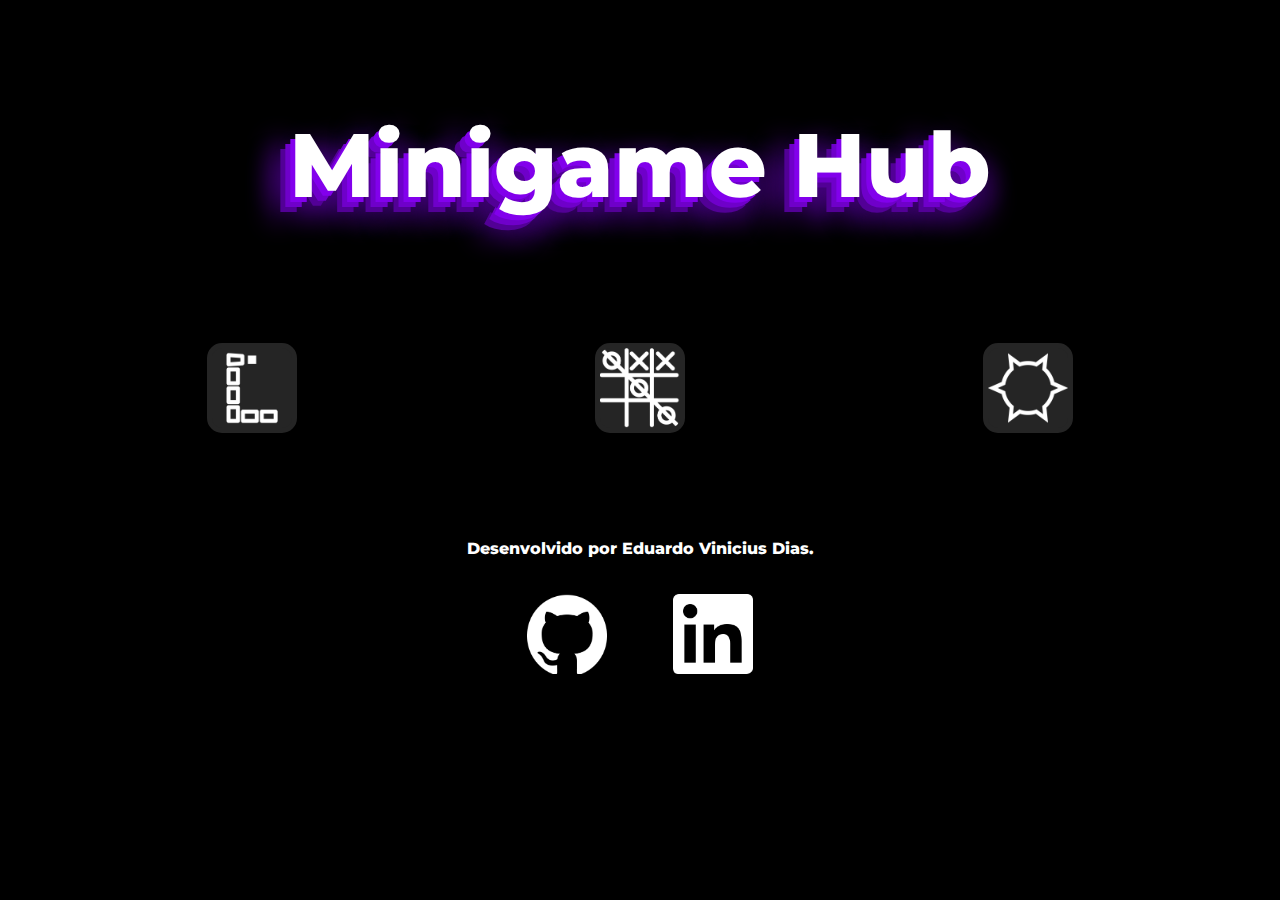
==== index.html @ a58d338d "Initial commit" ====
<!DOCTYPE html>

<html lang="pt-BR">

<head>
    <meta charset="utf-8" />
    <meta name="viewport" content="width=device-width, initial-scale=1.0" />
    <title>Hub de jogos</title>
    <link href="styles/style.css" rel="stylesheet" />
    <link rel="preconnect" href="https://fonts.googleapis.com">
    <link rel="preconnect" href="https://fonts.gstatic.com" crossorigin>
    <link href="https://fonts.googleapis.com/css2?family=Montserrat:wght@800&display=swap" rel="stylesheet">
</head>

<body>
    <div class="page">
            <div class="title"><h1>Minigame Hub</h1></div>
            <div class="buttons">
                <a href="./games/snake/index.html">
                    <img class="snake-button" src="./images/snake-logo.png" alt="snake-logo" width="80" height="80">
                </a>
                <a href="./games/jogo-da-velha/index.html">
                    <img class="tictactoe-button" src="./images/tictactoe-logo.png" alt="tictactoe-logo" width="80" height="80">
                </a>

                <a href="./games/campo-minado/index.html">
                    <img class="minesweeper-button" src="./images/minesweeper-logo.png" alt="minesweeper-logo" width="80" height="80">
                </a>

            </div>
            <div class="footer">
                <p class="my-name">Desenvolvido por Eduardo Vinicius Dias.</p>
                <div class="links">
                    <div class="gitHub-link">
                        <a href="https://github.com/ediasv" target="_blank">
                            <img src="./images/github-mark-white.png" alt="github logo" width="80" height="80">
                        </a>
                    </div>
                    <div class="linkedin-link">
                        <a href="https://www.linkedin.com/in/eduardovdias/" target="_blank">
                            <img src="./images/linkedin-app-white-icon.png" alt="linkedin logo" width="80" height="80">
                        </a>
                    </div>
                </div>
            </div>
    </div>
</body>

</html>
---- styles/style.css ----
* {
    background-color: black;
    font-family: "Montserrat", sans-serif;
    font-weight: 800;
}

.page {
    display: grid;
    grid-template-rows: repeat(3, 1fr);
    grid-template-columns: repeat(3, 1fr);
    height: 670px;
    margin: 40px;
    padding: 10px;
    color: white;
    align-items: center;
}

.title {
    grid-area: 1 / 1 / 2 / 4;
    text-align: center;
    font-size: 45px;
    text-shadow: -5px 5px 0px #8200ec,
                 -10px 10px 0px #6f00ca,
                 -15px 15px 0px #520096,
                 -25px 25px 25px #5200968e,
                  5px 25px 25px #5200968e,
                 -25px 5px 25px #5200968e,
                  5px 5px 25px #5200968e;
    animation-name: floating;
    animation-duration: 3s;
    animation-iteration-count: infinite;
    animation-timing-function: ease-in-out;
}

@keyframes floating {
    0% { transform: translate(0,  0px); }
    50%  { transform: translate(0, 8px); }
    100%   { transform: translate(0, -0px); }
}

.buttons {
    display: grid;
    grid-template-rows: 1fr;
    grid-template-columns: repeat(3, 1fr);
    grid-area: 2 / 1 / 3 / 4;
    text-align: center;
}

.footer {
    display: grid;
    grid-template-rows: 2fr;
    grid-template-columns: 1fr;
    grid-area: 3 / 1 / 4 / 4;
    text-align: center;
    align-items: end;
}

.links {
    display: grid;
    grid-template-rows: 1fr;
    grid-template-columns: 1fr 1fr;
    width: 25%;
    justify-self: center;
    margin: 20px;
}

.snake-button {
    background-color: rgb(37, 37, 37);
    border-radius: 15px;
    border: 5px solid rgb(37, 37, 37);
}

.tictactoe-button {
    background-color: rgb(37, 37, 37);
    border-radius: 15px;
    border: 5px solid rgb(37, 37, 37);
}

.minesweeper-button {
    background-color: rgb(37, 37, 37);
    border-radius: 15px;
    border: 5px solid rgb(37, 37, 37);
}
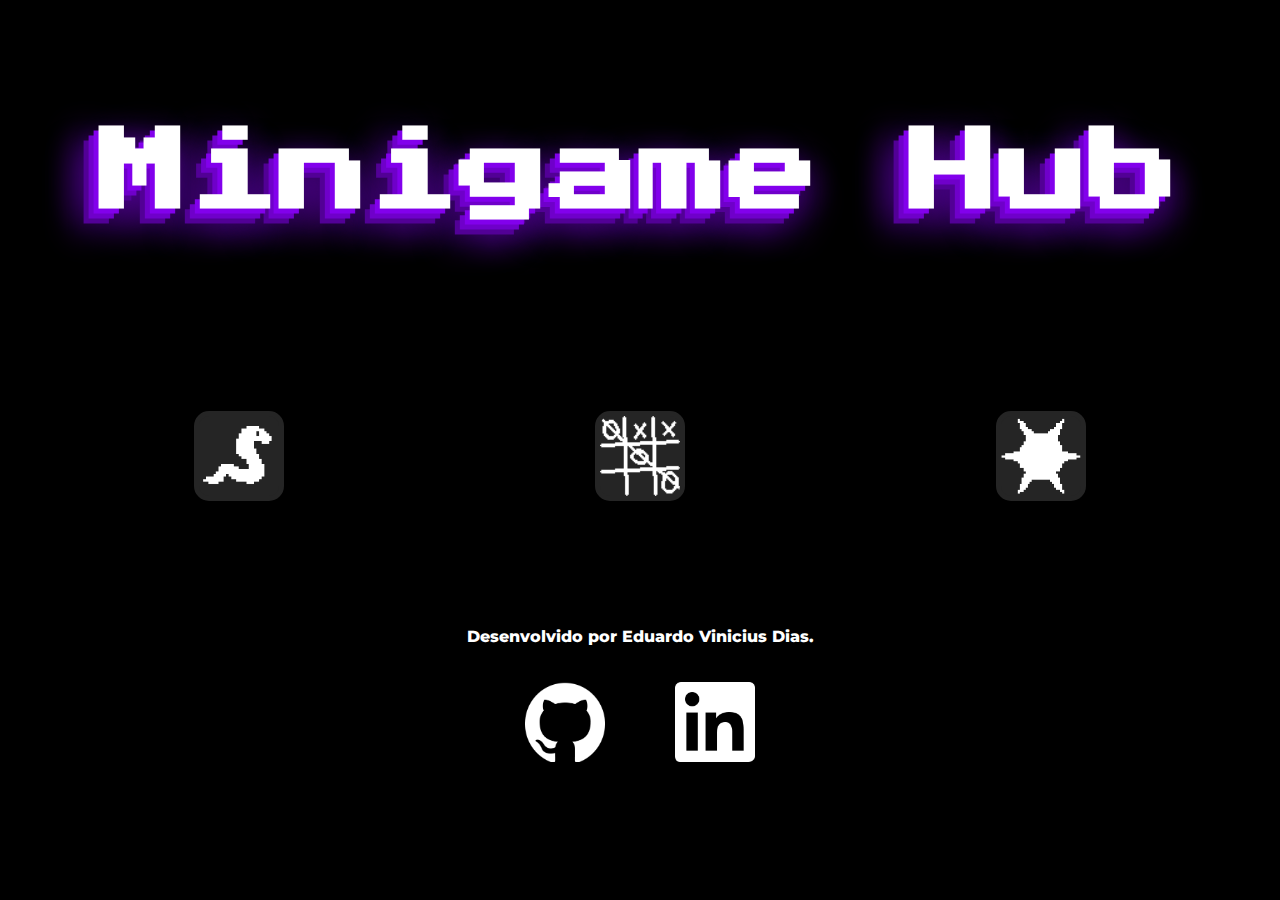
==== commit 207f39c4: "mv index.html" ====
--- a/index.html
+++ b/index.html
@@ -6,44 +6,54 @@
     <meta charset="utf-8" />
     <meta name="viewport" content="width=device-width, initial-scale=1.0" />
     <title>Hub de jogos</title>
-    <link href="styles/style.css" rel="stylesheet" />
+    <link href="./styles/style.css" rel="stylesheet" />
     <link rel="preconnect" href="https://fonts.googleapis.com">
     <link rel="preconnect" href="https://fonts.gstatic.com" crossorigin>
-    <link href="https://fonts.googleapis.com/css2?family=Montserrat:wght@800&display=swap" rel="stylesheet">
+    <link href="https://fonts.googleapis.com/css2?family=Montserrat:ital,wght@0,100..900;1,100..900&display=swap"
+        rel="stylesheet">
+    <link rel="shortcut icon" href="./images/favicon.ico" type="image/x-icon">
+    <link rel="preconnect" href="https://fonts.googleapis.com">
+    <link rel="preconnect" href="https://fonts.gstatic.com" crossorigin>
+    <link
+        href="https://fonts.googleapis.com/css2?family=Fira+Code:wght@300..700&family=Montserrat:ital,wght@0,100..900;1,100..900&family=Press+Start+2P&display=swap"
+        rel="stylesheet">
 </head>
 
 <body>
     <div class="page">
-            <div class="title"><h1>Minigame Hub</h1></div>
-            <div class="buttons">
-                <a href="./games/snake/index.html">
-                    <img class="snake-button" src="./images/snake-logo.png" alt="snake-logo" width="80" height="80">
-                </a>
-                <a href="./games/jogo-da-velha/index.html">
-                    <img class="tictactoe-button" src="./images/tictactoe-logo.png" alt="tictactoe-logo" width="80" height="80">
-                </a>
+        <div class="title">
+            <h1>Minigame Hub</h1>
+        </div>
+        <div class="buttons">
+            <a href="./games/snake/index.html">
+                <img class="snake-button btn" src="./images/snake.png" alt="snake-logo" width="80" height="80">
+            </a>
+            <a href="./games/jogo-da-velha/index.html">
+                <img class="tictactoe-button btn" src="./images/belhanovo.png" alt="tictactoe-logo" width="80"
+                    height="80">
+            </a>
 
-                <a href="./games/campo-minado/index.html">
-                    <img class="minesweeper-button" src="./images/minesweeper-logo.png" alt="minesweeper-logo" width="80" height="80">
-                </a>
-
-            </div>
-            <div class="footer">
-                <p class="my-name">Desenvolvido por Eduardo Vinicius Dias.</p>
-                <div class="links">
-                    <div class="gitHub-link">
-                        <a href="https://github.com/ediasv" target="_blank">
-                            <img src="./images/github-mark-white.png" alt="github logo" width="80" height="80">
-                        </a>
-                    </div>
-                    <div class="linkedin-link">
-                        <a href="https://www.linkedin.com/in/eduardovdias/" target="_blank">
-                            <img src="./images/linkedin-app-white-icon.png" alt="linkedin logo" width="80" height="80">
-                        </a>
-                    </div>
+            <a href="./games/campo-minado/index.html">
+                <img class="minesweeper-button btn" src="./images/mininha.png" alt="minesweeper-logo" width="80"
+                    height="80">
+            </a>
+        </div>
+        <div class="footer">
+            <p class="my-name">Desenvolvido por Eduardo Vinicius Dias.</p>
+            <div class="links">
+                <div class="gitHub-link">
+                    <a href="https://github.com/ediasv" target="_blank">
+                        <img src="./images/github-mark-white.png" alt="github logo" width="80" height="80">
+                    </a>
+                </div>
+                <div class="linkedin-link">
+                    <a href="https://www.linkedin.com/in/eduardovdias/" target="_blank">
+                        <img src="./images/linkedin-app-white-icon.png" alt="linkedin logo" width="80" height="80">
+                    </a>
                 </div>
             </div>
+        </div>
     </div>
 </body>
 
-</html>+</html>
--- a/styles/style.css
+++ b/styles/style.css
@@ -1,31 +1,33 @@
 * {
     background-color: black;
-    font-family: "Montserrat", sans-serif;
-    font-weight: 800;
 }
 
 .page {
     display: grid;
     grid-template-rows: repeat(3, 1fr);
     grid-template-columns: repeat(3, 1fr);
-    height: 670px;
-    margin: 40px;
-    padding: 10px;
+    height: 90vh;
+    margin: 0;
+    border: 0;
+    padding: 0;
     color: white;
     align-items: center;
 }
 
 .title {
+    font-family: "Press Start 2P", sans-serif;
     grid-area: 1 / 1 / 2 / 4;
     text-align: center;
     font-size: 45px;
     text-shadow: -5px 5px 0px #8200ec,
-                 -10px 10px 0px #6f00ca,
-                 -15px 15px 0px #520096,
-                 -25px 25px 25px #5200968e,
-                  5px 25px 25px #5200968e,
-                 -25px 5px 25px #5200968e,
-                  5px 5px 25px #5200968e;
+        -10px 10px 0px #6f00ca,
+        -15px 15px 0px #520096,
+        -25px 25px 30px #5200968e,
+        5px 25px 30px #5200968e,
+        -25px 5px 30px #5200968e,
+        5px 5px 30px #5200968e;
+
+    padding: 60px;
     animation-name: floating;
     animation-duration: 3s;
     animation-iteration-count: infinite;
@@ -33,26 +35,29 @@
 }
 
 @keyframes floating {
-    0% { transform: translate(0,  0px); }
-    50%  { transform: translate(0, 8px); }
-    100%   { transform: translate(0, -0px); }
-}
+    0% {
+        transform: translate(0, 0px);
+    }
 
-.buttons {
-    display: grid;
-    grid-template-rows: 1fr;
-    grid-template-columns: repeat(3, 1fr);
-    grid-area: 2 / 1 / 3 / 4;
-    text-align: center;
+    50% {
+        transform: translate(0, 8px);
+    }
+
+    100% {
+        transform: translate(0, -0px);
+    }
 }
 
 .footer {
+    font-family: "Montserrat", sans-serif;
+    font-weight: 800;
     display: grid;
     grid-template-rows: 2fr;
     grid-template-columns: 1fr;
     grid-area: 3 / 1 / 4 / 4;
     text-align: center;
     align-items: end;
+    padding: 30px;
 }
 
 .links {
@@ -64,20 +69,25 @@
     margin: 20px;
 }
 
-.snake-button {
+.buttons {
+    display: grid;
+    grid-template-rows: 1fr;
+    grid-template-columns: repeat(3, 1fr);
+    grid-area: 2 / 1 / 3 / 4;
+    text-align: center;
+    padding: 30px;
+}
+
+.btn {
     background-color: rgb(37, 37, 37);
     border-radius: 15px;
     border: 5px solid rgb(37, 37, 37);
+
+    transition: all 0.25s ease-in-out;
 }
 
-.tictactoe-button {
-    background-color: rgb(37, 37, 37);
-    border-radius: 15px;
-    border: 5px solid rgb(37, 37, 37);
+.btn:hover {
+    transform: translateY(-5px);
+    background-color: #a230ff;
+    border-color: #a230ff;
 }
-
-.minesweeper-button {
-    background-color: rgb(37, 37, 37);
-    border-radius: 15px;
-    border: 5px solid rgb(37, 37, 37);
-}